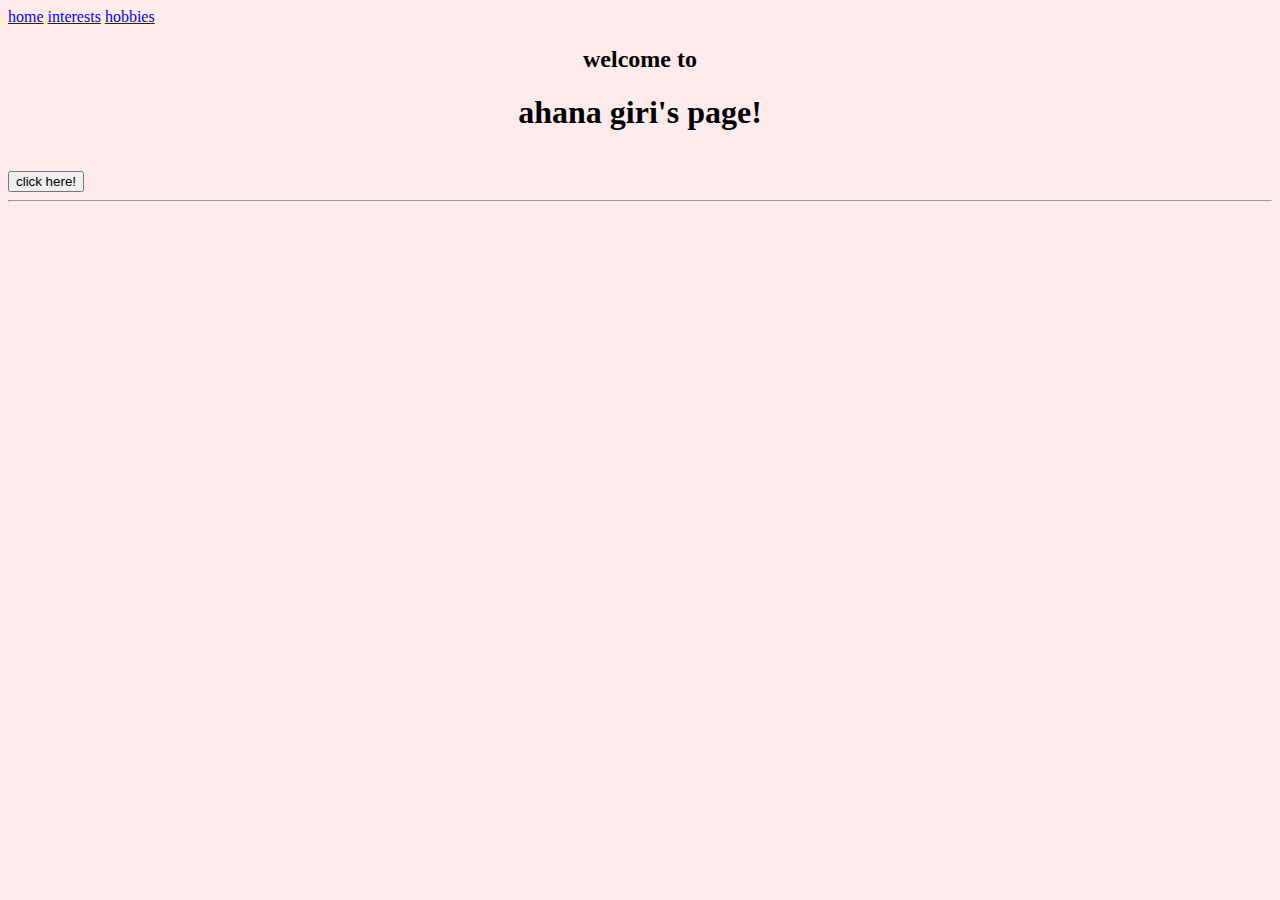
==== index.html @ 2e8a3ed4 "Update index.html" ====
<html>
    <head>

    </head>
	<style>
		h1 {
			text-align: center;
		}
        h2 {
			text-align: center;
		}
		body {
			background-color: rgba(255, 231, 235, 0.87);
		}
	</style>

    <body>
        <a href="index.html">home</a>
        <a href="page1.html">interests</a>
        <a href="page2.html">hobbies</a>
        <br>
<h2>welcome to</h2>
<h1>ahana giri's page!</h1>
<br>
<button>click here!</button>
<hr>
<iframe width="560" height="315" src="https://www.youtube.com/embed/dQw4w9WgXcQ" title="YouTube video player" frameborder="0" allow="accelerometer; autoplay; clipboard-write; encrypted-media; gyroscope; picture-in-picture; web-share" allowfullscreen></iframe>


    </body>
</html>
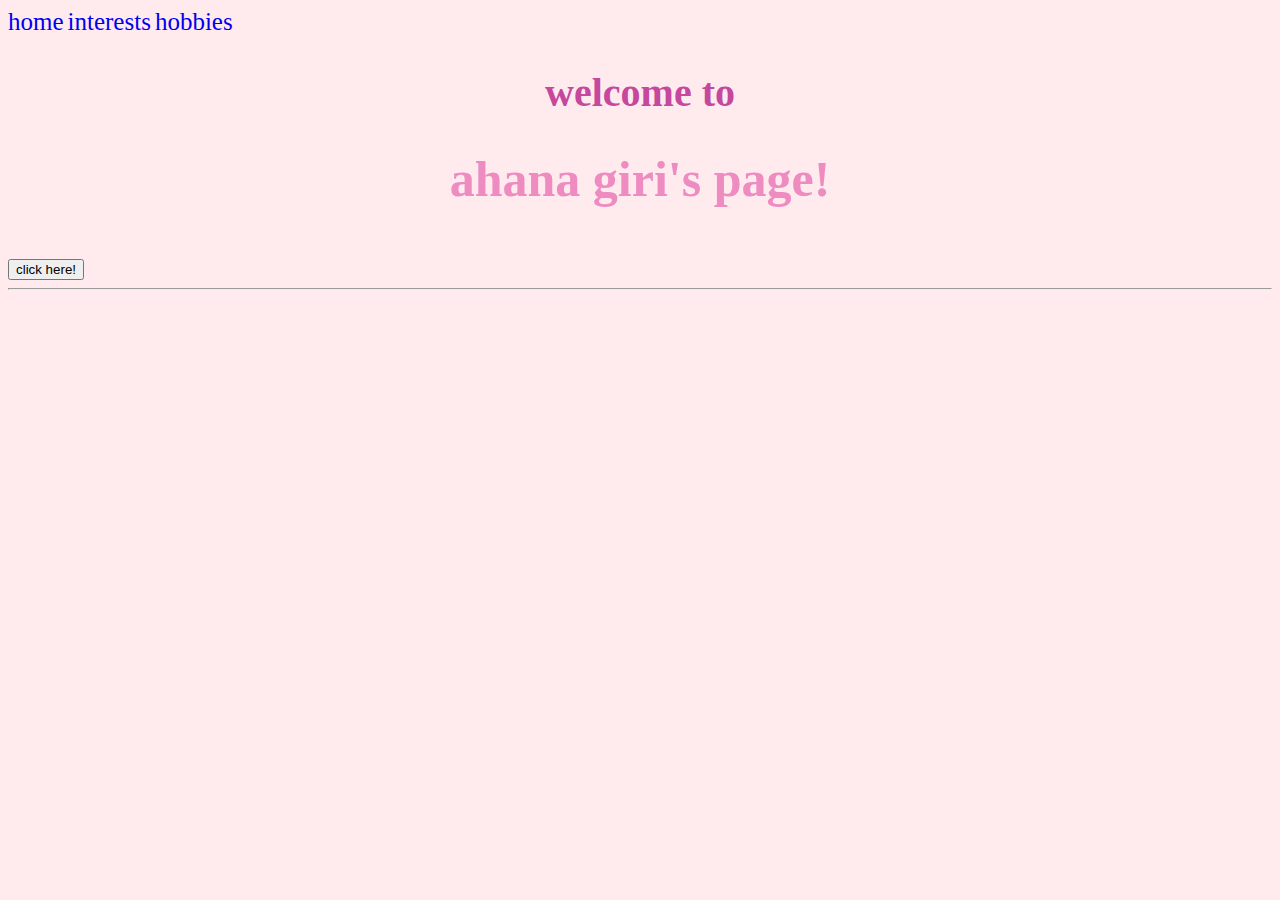
==== commit 39386dbe: "Add files via upload" ====
--- a/index.html
+++ b/index.html
@@ -1,18 +1,30 @@
 <html>
     <head>
+		<style>
+			h1 {
+				text-align: center;
+				color: rgb(238, 140, 194);
+				font-size: 50px;
+			}
+			h2 {
+				text-align: center;
+				color: rgb(197, 72, 158);
+				font-size: 40px;
+			}
+			body {
+				background-color: rgba(255, 231, 235, 0.87);
+			}
+			a {
+				text-decoration: none;
+				font-size: 25px;
+				align-items: center;
+			}
+			button {
+				text-align: center;
+			}
+		</style>
 
     </head>
-	<style>
-		h1 {
-			text-align: center;
-		}
-        h2 {
-			text-align: center;
-		}
-		body {
-			background-color: rgba(255, 231, 235, 0.87);
-		}
-	</style>
 
     <body>
         <a href="index.html">home</a>
@@ -28,4 +40,4 @@
 
 
     </body>
-</html>
+</html>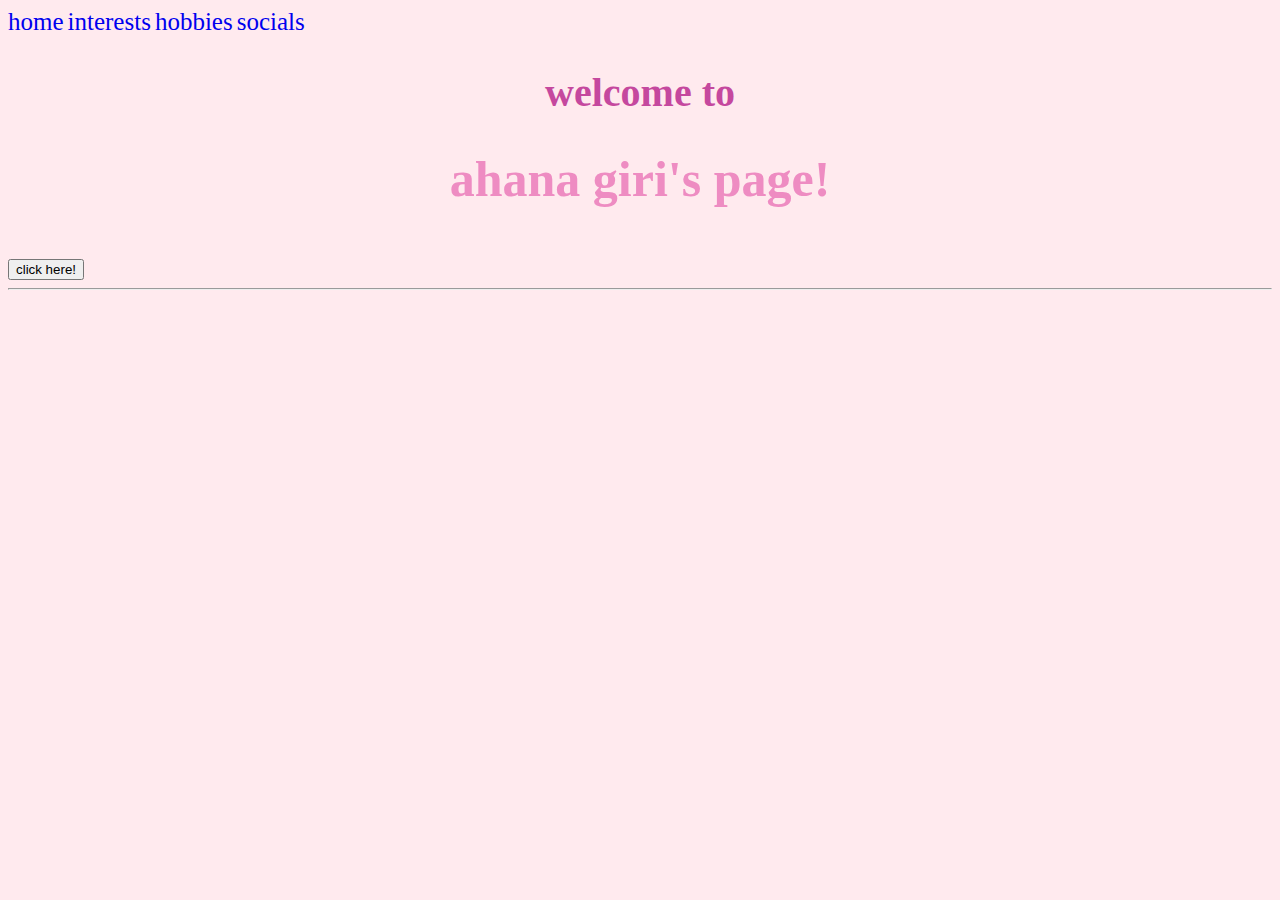
==== commit 94ff1fbd: "Add files via upload" ====
--- a/index.html
+++ b/index.html
@@ -30,6 +30,7 @@
         <a href="index.html">home</a>
         <a href="page1.html">interests</a>
         <a href="page2.html">hobbies</a>
+        <a href="page3.html">socials</a>
         <br>
 <h2>welcome to</h2>
 <h1>ahana giri's page!</h1>
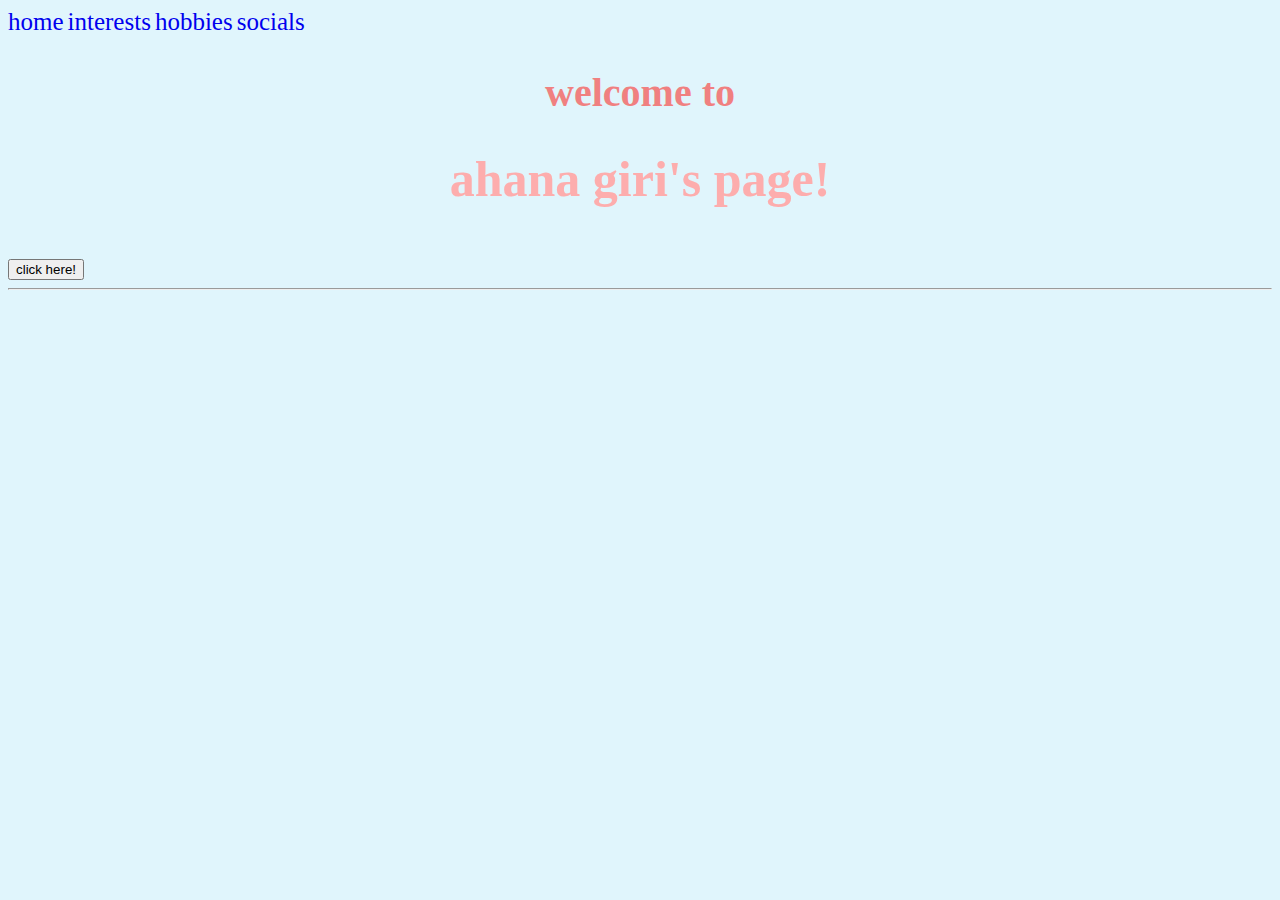
==== commit 208d0704: "Add files via upload" ====
--- a/index.html
+++ b/index.html
@@ -1,29 +1,6 @@
 <html>
     <head>
-		<style>
-			h1 {
-				text-align: center;
-				color: rgb(238, 140, 194);
-				font-size: 50px;
-			}
-			h2 {
-				text-align: center;
-				color: rgb(197, 72, 158);
-				font-size: 40px;
-			}
-			body {
-				background-color: rgba(255, 231, 235, 0.87);
-			}
-			a {
-				text-decoration: none;
-				font-size: 25px;
-				align-items: center;
-			}
-			button {
-				text-align: center;
-			}
-		</style>
-
+		<link rel="stylesheet"href="myStyle.css">
     </head>
 
     <body>
--- a/myStyle.css
+++ b/myStyle.css
@@ -0,0 +1,30 @@
+h1 {
+    text-align: center;
+    color: rgb(253, 173, 173);
+    font-size: 50px;
+    font-family: 'Cambria'
+}
+h2 {
+    text-align: center;
+    color: lightcoral;
+    font-size: 40px;
+    font-family: 'Georgia'
+}
+body {
+    background-color: rgb(224, 245, 252);
+}
+a {
+    text-decoration: none;
+    font-size: 25px;
+    align-items: center;
+}
+a:hover {
+    color:lightcoral
+}
+p {
+    text-align: center;
+    font-size: 30px;
+}
+li {
+    text-align: center;
+}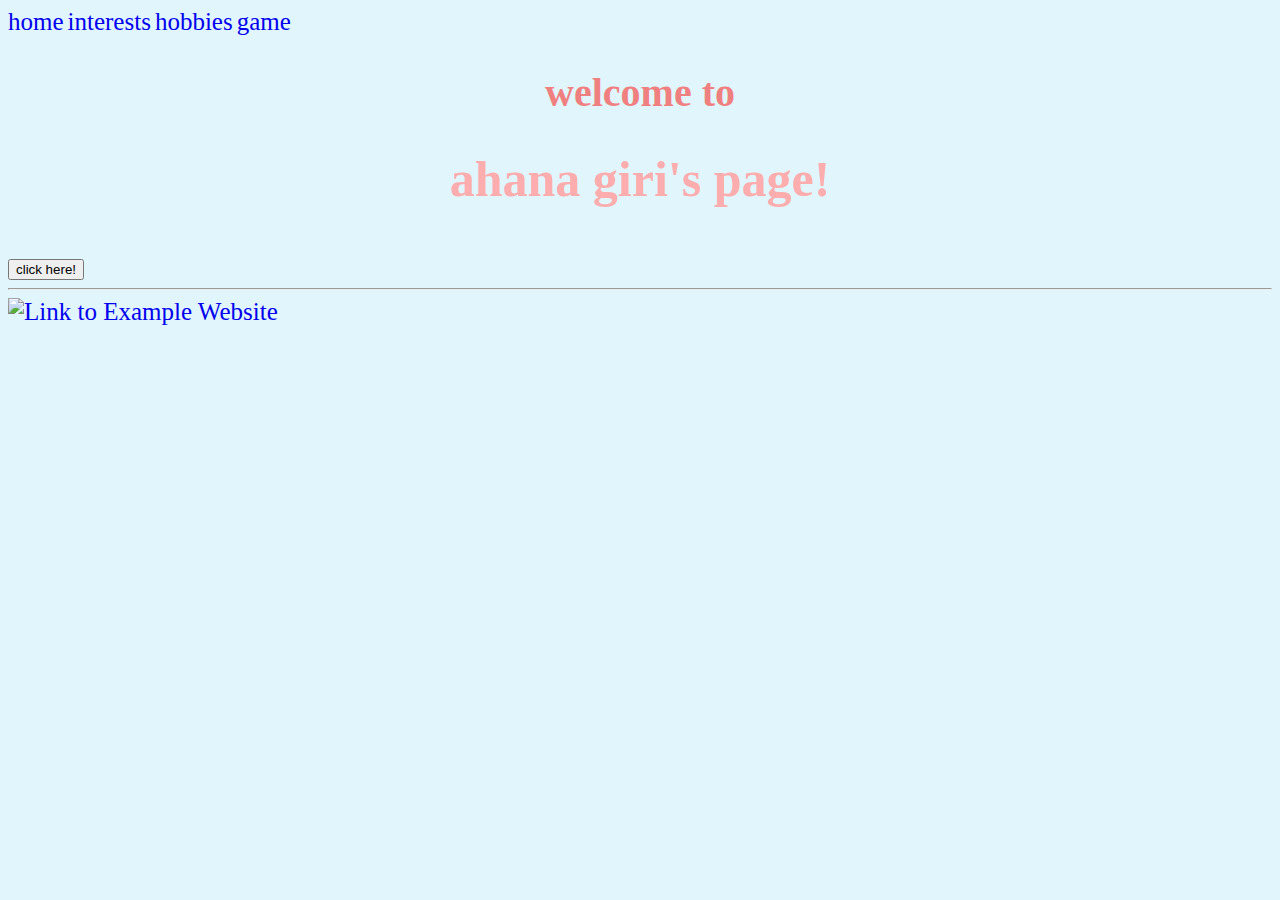
==== commit 22113bbd: "Add files via upload" ====
--- a/index.html
+++ b/index.html
@@ -1,21 +1,42 @@
 <html>
     <head>
+    <meta charset="UTF-8">
 		<link rel="stylesheet"href="myStyle.css">
+    <link rel="icon" type="image/png" href="favicon.png">
+    <style>
+    .image-container {
+  position: relative;
+  display: inline-block;
+}
+
+.image-text {
+  position: absolute;
+  top: 50%;
+  left: 50%;
+  transform: translate(-50%, -50%);
+  opacity: 0;
+  transition: opacity 0.3s ease-in-out;
+}
+.image-container:hover .image-text {
+  opacity: 1;
+}
+  </style>
     </head>
 
     <body>
         <a href="index.html">home</a>
         <a href="page1.html">interests</a>
         <a href="page2.html">hobbies</a>
-        <a href="page3.html">socials</a>
+        <a href="page3.html">game</a>
         <br>
 <h2>welcome to</h2>
 <h1>ahana giri's page!</h1>
 <br>
 <button>click here!</button>
 <hr>
-<iframe width="560" height="315" src="https://www.youtube.com/embed/dQw4w9WgXcQ" title="YouTube video player" frameborder="0" allow="accelerometer; autoplay; clipboard-write; encrypted-media; gyroscope; picture-in-picture; web-share" allowfullscreen></iframe>
-
-
-    </body>
+<a href="https://www.youtube.com/watch?v=dQw4w9WgXcQ"><img src="https://e0.pxfuel.com/wallpapers/842/86/desktop-wallpaper-turtle-shell-aesthetic-turtle.jpg" alt="Link to Example Website"></a>
+<div class="image-container">
+  <div class="image-text">click here!</div>
+</div>
+</body>
 </html>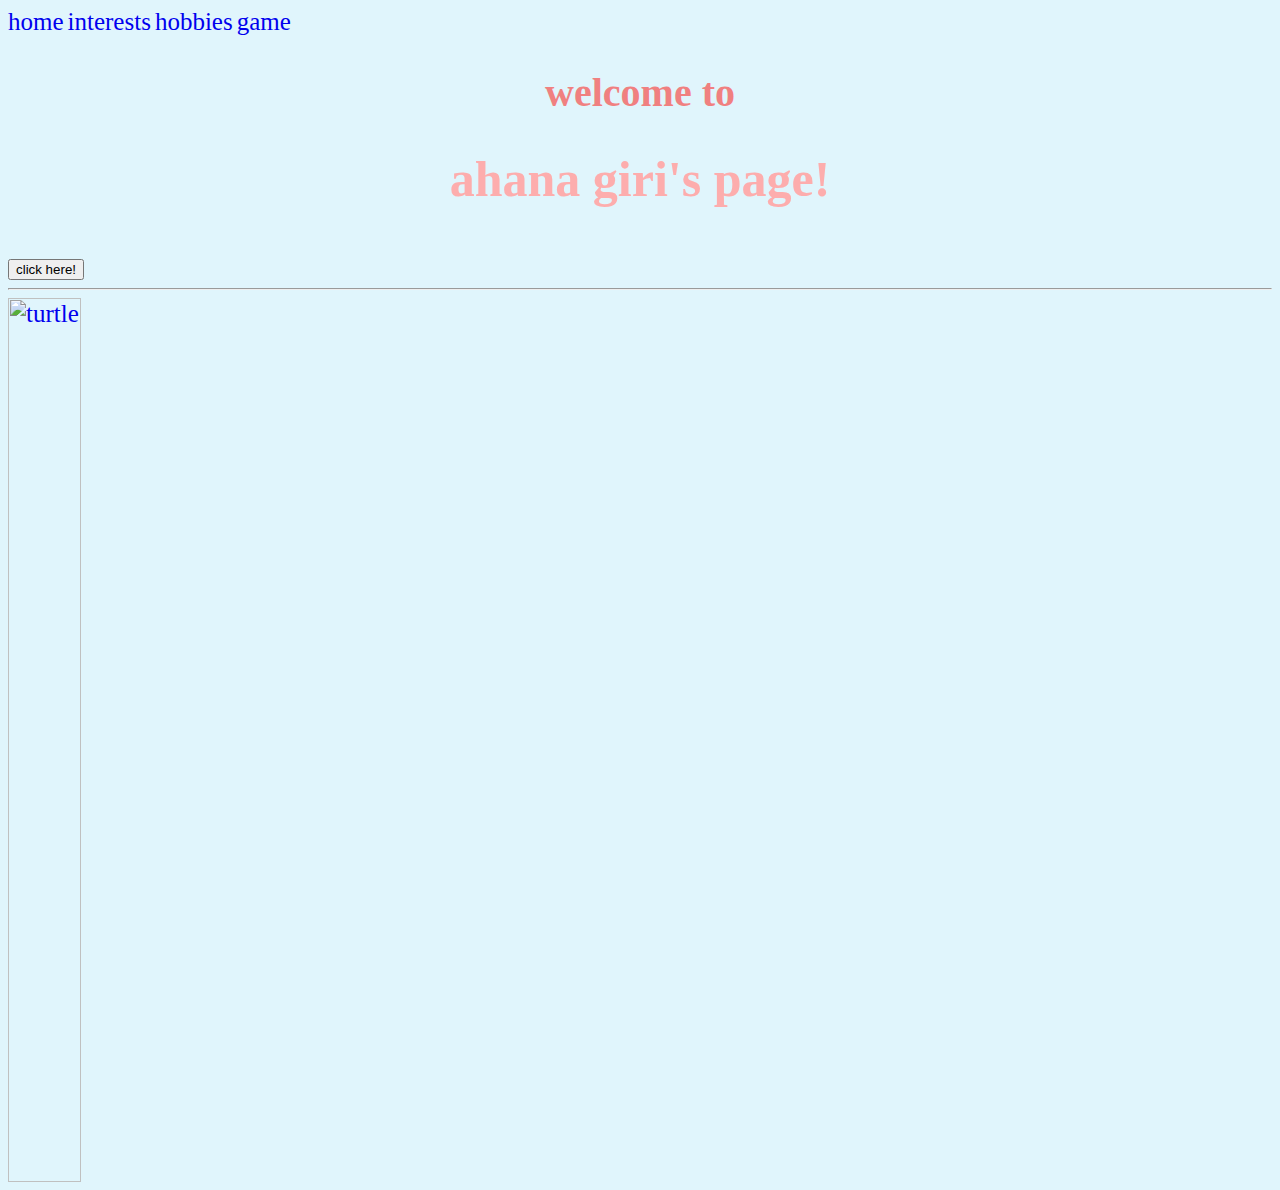
==== commit eec9dba4: "Add files via upload" ====
--- a/index.html
+++ b/index.html
@@ -9,6 +9,32 @@
   display: inline-block;
 }
 
+.image-container::after {
+  content: "";
+  position: absolute;
+  top: 0;
+  left: 0;
+  width: 100%;
+  height: 100%;
+  background-color: rgba(0, 0, 0, 0.5); /* Adjust the opacity value (0.5 in this case) to your preference */
+  opacity: 0;
+  transition: opacity 0.3s ease;
+  pointer-events: none;
+}
+
+.image-container:hover::after {
+  opacity: 1;
+}
+
+.image-container img {
+  display: block;
+  width: 100%;
+  height: auto;
+}
+.small-image {
+  width: 200px; /* Adjust the width as desired */
+  height: auto; /* Maintain aspect ratio */
+}
 .image-text {
   position: absolute;
   top: 50%;
@@ -16,6 +42,7 @@
   transform: translate(-50%, -50%);
   opacity: 0;
   transition: opacity 0.3s ease-in-out;
+  color: lightcoral;
 }
 .image-container:hover .image-text {
   opacity: 1;
@@ -34,9 +61,9 @@
 <br>
 <button>click here!</button>
 <hr>
-<a href="https://www.youtube.com/watch?v=dQw4w9WgXcQ"><img src="https://e0.pxfuel.com/wallpapers/842/86/desktop-wallpaper-turtle-shell-aesthetic-turtle.jpg" alt="Link to Example Website"></a>
 <div class="image-container">
-  <div class="image-text">click here!</div>
+<a href="https://www.youtube.com/watch?v=dQw4w9WgXcQ"><img src="turtle.jpg" alt="turtle" class="small-image"> </a>
+<div class="image-text">click here!</div>
 </div>
 </body>
 </html>